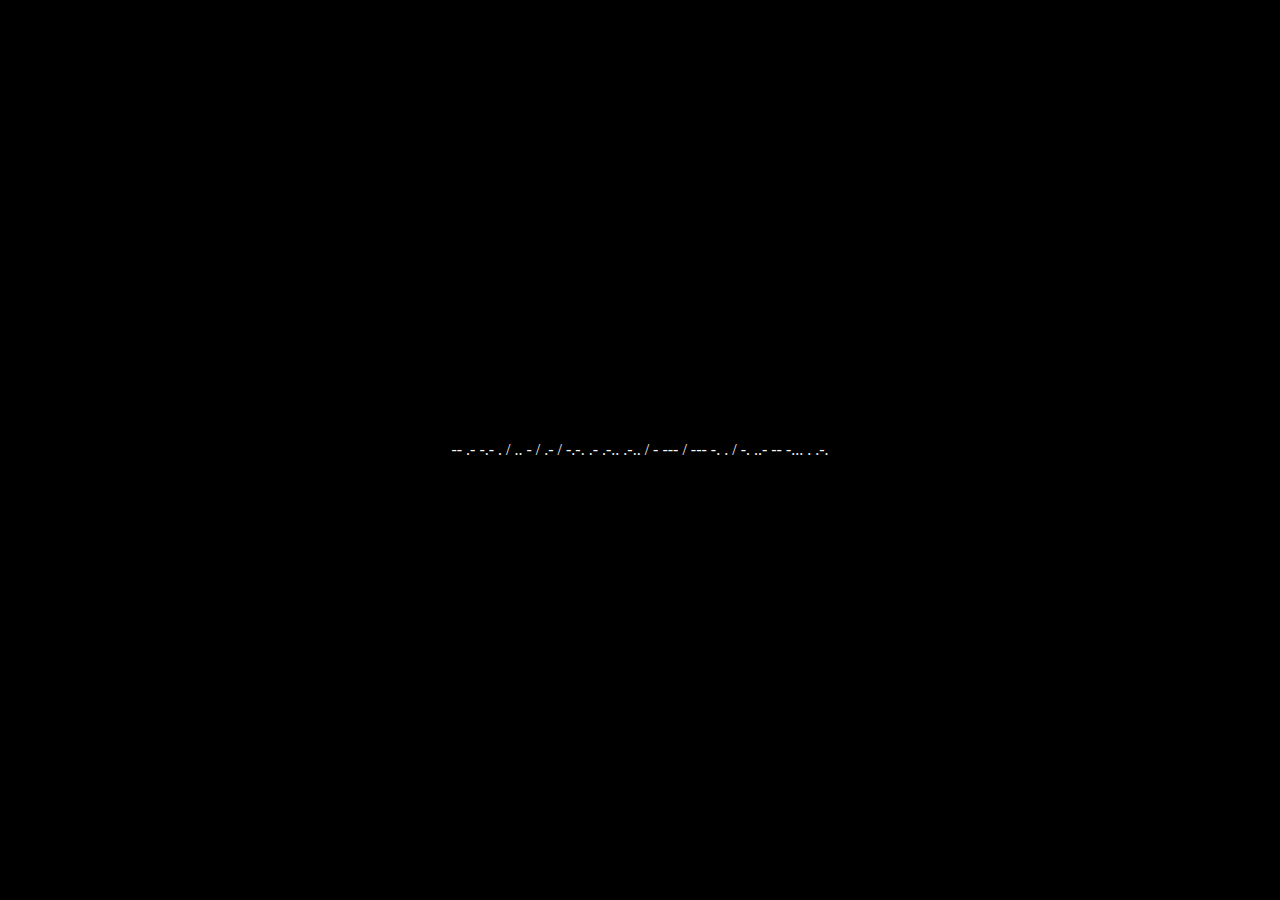
==== index.html @ 38164a9a "Add files via upload" ====
<!DOCTYPE html>
<html lang="en">
<head>
    <meta charset="UTF-8">
    <meta name="viewport" content="width=device-width, initial-scale=1.0">
    <title>Document</title>
    <link rel="stylesheet" href="./style.css">
    <script src="./script.js"></script>
</head>
<body>
    <p>-- .- -.- . / .. - / .- / -.-. .- .-.. .-.. / - --- / --- -. . / -. ..- -- -... . .-.</p>

    <!-- %20%20%20%20Lorem%20ipsum%20dolor%20sit%20amet%2c%20consectetur%20adipisicing%20elit.%20Iusto%20ea%20amet%20voluptate%21%20Aspernatur%20incidunt%20quo%20sint%20corrupti%20porro%20magnam.%20Neque%20at%2c%20dignissimos%20doloremque%20autem%20excepturi%20iusto%20odit.%20Nostrum%20quia%20unde%20minima.%20Quas%20dicta%20sit%20suscipit%2c%20accusantium%2c%20porro%20praesentium%20laudantium%20nostrum%20soluta%20obcaecati%20ipsum%20debitis%2c%20quae%20atque%20velit%20cumque%20recusandae%20deserunt%20ratione%20incidunt%20sed%20consequatur%20odit%3f%20Magni%2c%20enim%20natus%20quos%20reiciendis%20accusantium%20voluptatem%20corrupti%2c%20suscipit%20laudantium%20in%20assumenda%20provident%20eius.%20Nulla%20excepturi%20neque%20rem%20mollitia%20sequi%20delectus%20qui%20possimus%20praesentium%20similique%20quidem%20soluta%20reprehenderit%20quisquam%2c%20amet%20voluptate%20sunt%21%20Harum%2c%20distinctio%20velit%20excepturi%2c%20sit%20modi%20blanditiis%2c%20minima%20enim%20non%20numquam%20quas%20voluptatibus%21%0a -->
    <!-- %20%20%20%20Lorem%20ipsum%20dolor%20sit%20amet%2c%20consectetur%20adipisicing%20elit.%20Iusto%20ea%20amet%20voluptate%21%20A fibon first 9 spernatur%20incidunt%20quo%20sint%20corrupti%20porro%20magnam.%20Neque%20at%2c%20dignissimos%20doloremque%20autem%20excepturi%20iusto%20odit.%20Nostrum%20quia%20unde%20minima.%20Quas%20dicta%20sit%20suscipit%2c%20accusantium%2c%20porro%20praesentium%20laudantium%20nostrum%20soluta%20obcaecati%20ipsum%20debitis%2c%20quae% ONE NUMBER shudhu ekta phone number refer kore na, er sathe ekta aro special meaning lukiye ache. recusandae%20d fibon first 9 tione%20incid unt%20sed%20consequatur%20odit%3%20enim%20natus%20quos%20reici endis%20accusantium%20voluptatem%20corrupti%2c%20suscipit%20laudantium%20in%20assumenda%20provident%20eius.%20Nulla%20excepturi%20neque%20rem%20mollitia%20s equi%20delectus%20qui%20possimus%20praesentium%20similique%20quidem%20soluta%20reprehenderit%20quisqua m%2c%20amet%20voluptate%20sunt%21%20Harum%2c%20distinctio%20velit%20excepturi%2c%20sit%20modi%20blandi tiis%2c%20minima%20enim%20non%20numquam%20quas%20voluptatibus%21%0a -->
    <!--  -->
    <!--  -->
    <!--  -->
    <!--  -->
    <!-- <input type="password" id="password" placeholder="Enter password">
    <button onclick="checkPassword()" disabled>Submit</button> -->
    <!--  -->
    <!--  -->
    <!--  -->
    <!--  -->
    <!--  -->
    <!--  -->
    <!--  -->
    <!--  -->
</body>
</html>
---- style.css ----
*{
    box-sizing: border-box;
    background-color: black;
}
body{
    display: flex;
    justify-content: center;
    align-items: center;
    height: 100vh;
    margin: 0;
}
p{
    color: whitesmoke;
    margin: 50px auto;
    
}
input, button{
    color: white;
    background-color: blue;
}
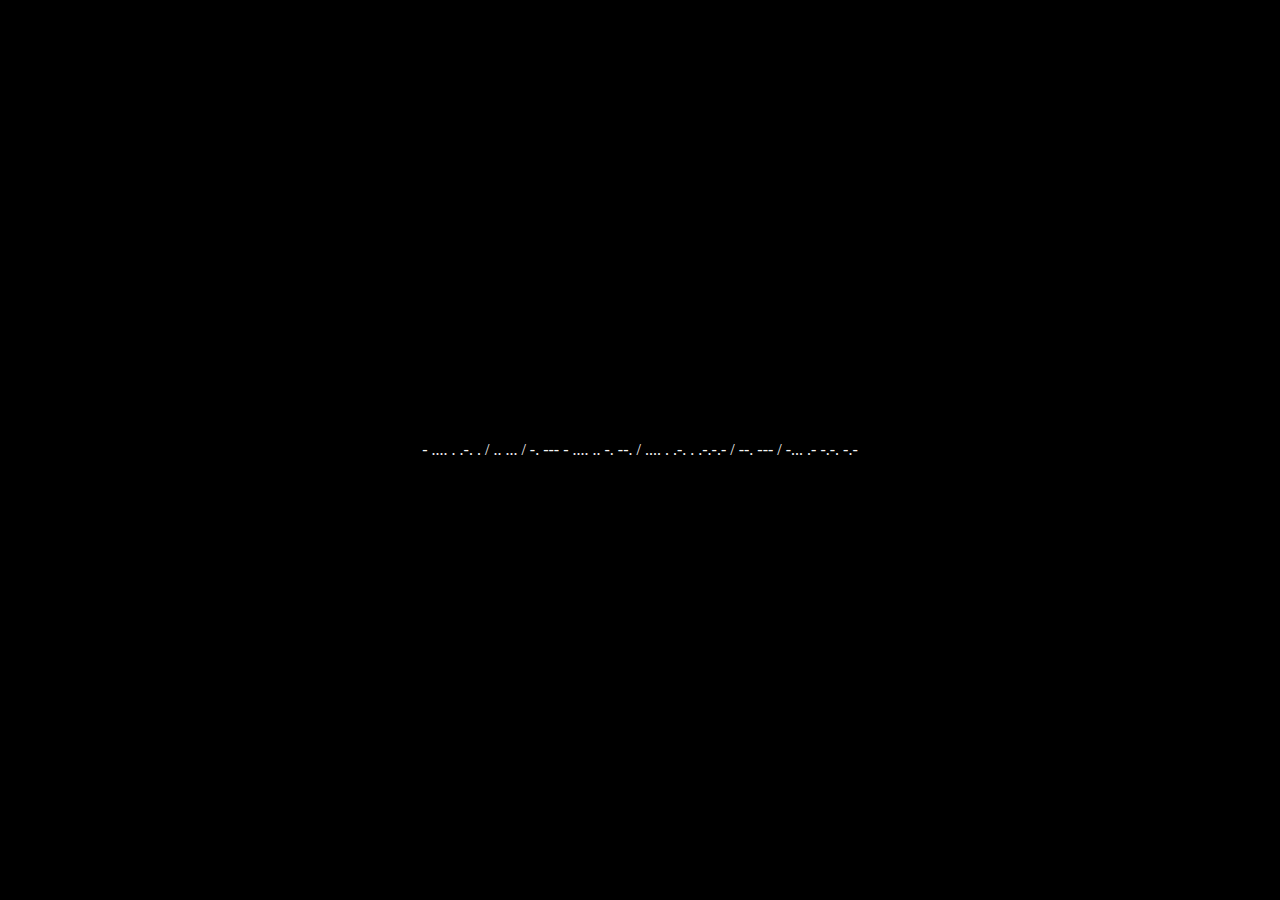
==== commit 65bf2088: "Update index.html" ====
--- a/index.html
+++ b/index.html
@@ -8,7 +8,7 @@
     <script src="./script.js"></script>
 </head>
 <body>
-    <p>-- .- -.- . / .. - / .- / -.-. .- .-.. .-.. / - --- / --- -. . / -. ..- -- -... . .-.</p>
+    <p>- .... . .-. . / .. ... / -. --- - .... .. -. --. / .... . .-. . .-.-.- / --. --- / -... .- -.-. -.-</p>
 
     <!-- %20%20%20%20Lorem%20ipsum%20dolor%20sit%20amet%2c%20consectetur%20adipisicing%20elit.%20Iusto%20ea%20amet%20voluptate%21%20Aspernatur%20incidunt%20quo%20sint%20corrupti%20porro%20magnam.%20Neque%20at%2c%20dignissimos%20doloremque%20autem%20excepturi%20iusto%20odit.%20Nostrum%20quia%20unde%20minima.%20Quas%20dicta%20sit%20suscipit%2c%20accusantium%2c%20porro%20praesentium%20laudantium%20nostrum%20soluta%20obcaecati%20ipsum%20debitis%2c%20quae%20atque%20velit%20cumque%20recusandae%20deserunt%20ratione%20incidunt%20sed%20consequatur%20odit%3f%20Magni%2c%20enim%20natus%20quos%20reiciendis%20accusantium%20voluptatem%20corrupti%2c%20suscipit%20laudantium%20in%20assumenda%20provident%20eius.%20Nulla%20excepturi%20neque%20rem%20mollitia%20sequi%20delectus%20qui%20possimus%20praesentium%20similique%20quidem%20soluta%20reprehenderit%20quisquam%2c%20amet%20voluptate%20sunt%21%20Harum%2c%20distinctio%20velit%20excepturi%2c%20sit%20modi%20blanditiis%2c%20minima%20enim%20non%20numquam%20quas%20voluptatibus%21%0a -->
     <!-- %20%20%20%20Lorem%20ipsum%20dolor%20sit%20amet%2c%20consectetur%20adipisicing%20elit.%20Iusto%20ea%20amet%20voluptate%21%20A fibon first 9 spernatur%20incidunt%20quo%20sint%20corrupti%20porro%20magnam.%20Neque%20at%2c%20dignissimos%20doloremque%20autem%20excepturi%20iusto%20odit.%20Nostrum%20quia%20unde%20minima.%20Quas%20dicta%20sit%20suscipit%2c%20accusantium%2c%20porro%20praesentium%20laudantium%20nostrum%20soluta%20obcaecati%20ipsum%20debitis%2c%20quae% ONE NUMBER shudhu ekta phone number refer kore na, er sathe ekta aro special meaning lukiye ache. recusandae%20d fibon first 9 tione%20incid unt%20sed%20consequatur%20odit%3%20enim%20natus%20quos%20reici endis%20accusantium%20voluptatem%20corrupti%2c%20suscipit%20laudantium%20in%20assumenda%20provident%20eius.%20Nulla%20excepturi%20neque%20rem%20mollitia%20s equi%20delectus%20qui%20possimus%20praesentium%20similique%20quidem%20soluta%20reprehenderit%20quisqua m%2c%20amet%20voluptate%20sunt%21%20Harum%2c%20distinctio%20velit%20excepturi%2c%20sit%20modi%20blandi tiis%2c%20minima%20enim%20non%20numquam%20quas%20voluptatibus%21%0a -->
@@ -27,4 +27,4 @@
     <!--  -->
     <!--  -->
 </body>
-</html>+</html>
